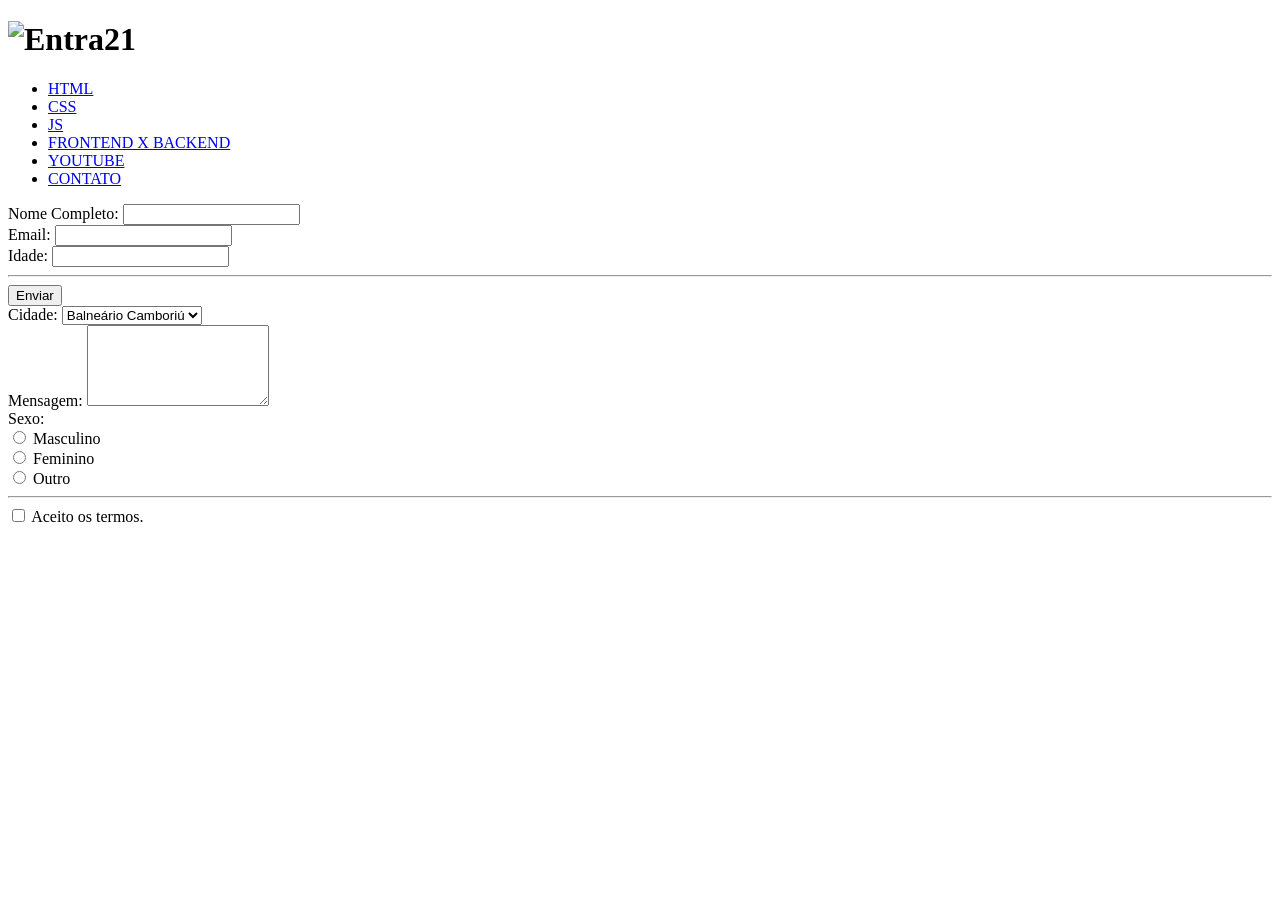
==== contato.html @ a3327aec "Incluido pagina contato e ajustado menu das outras páginas." ====
<!DOCTYPE html>
<html>
    <head>
        <title>Formulário - Entra21</title>
        </title>
    </head>

    <body>
        <header>
            <h1>
                <img src="https://cdn.sonicadigital.com.br/entra21/storage/settings/1/original-691cbe5cd50d1.png" alt="Entra21">
            </h1>
            
            <ul>
                <li>
                    <a href= "/html.html">HTML</a>
                </li>

                <li>
                    <a href= "/css.html">CSS</a>
                </li>

                <li>
                    <a href= "/js.html">JS</a>
                </li>

                <li>
                    <a href= "/frontend_backend.html">FRONTEND X BACKEND</a>
                </li>

                <li>
                    <a href= "/youtube.html">YOUTUBE</a>
                </li>

                <li>
                    <a href= "/contato.html">CONTATO</a>
                </li>
        </header>

        <form action="enviar.php" method="post">
            <div>
                <label for="nome_completo">Nome Completo:</label>
                <input type="text" name="nome_completo" id="nome_completo" required>
            </div>

            <div>            
                <label for="email_usario">Email:</label>
                <input type="email" name="email_usario" id="email_usario" required>
            </div>

            <div>
                <label for="idade">Idade:</label>
                <input type="number" name="idade" id="idade" required>
            </div>

            <div>
                <div>

            <hr>

                </div>
                <button type="submit">Enviar</button>
            </div>

            <div>
                <label for="cidade">Cidade:</label>
                <select name="cidade" id="cidade">
                    <option value="1">Balneário Camboriú</option>
                    <option value="2">Itajaí</option>
                    <option value="3">Itapema</option>
                    <option value="4">Camboriú</option>
                    <option value="5">Blumenau</option>
                </select>
            </div>

            <div>
                <label for="mensagem">Mensagem:</label>
                <textarea name="mensagem" id="mensagem" rows="5" maxlength="50"></textarea>
            </div>
            
            <div>
                <label for="label_sexo">Sexo:</label>
                
                <div>
                <input type="radio" name="sexo" id="sexo_m" value="m">
                <label for="sexo_m">Masculino</label>
                </div>

                <div>
                <input type="radio" name="sexo" id="sexo_f" value="f">
                <label for="sexo_f">Feminino</label>
                </div>

                <div>
                    <input type="radio" name="sexo" id="sexo_o" value="o">
                    <label for="sexo_o">Outro</label>
                </div>
                <hr>
                <div>
                    <input type="checkbox" name="termos" id="termos">
                    <label for="termos">Aceito os termos.</label>
                </div>
            </div>
        </form>

    <div>
    </div>

    </body>
</html>
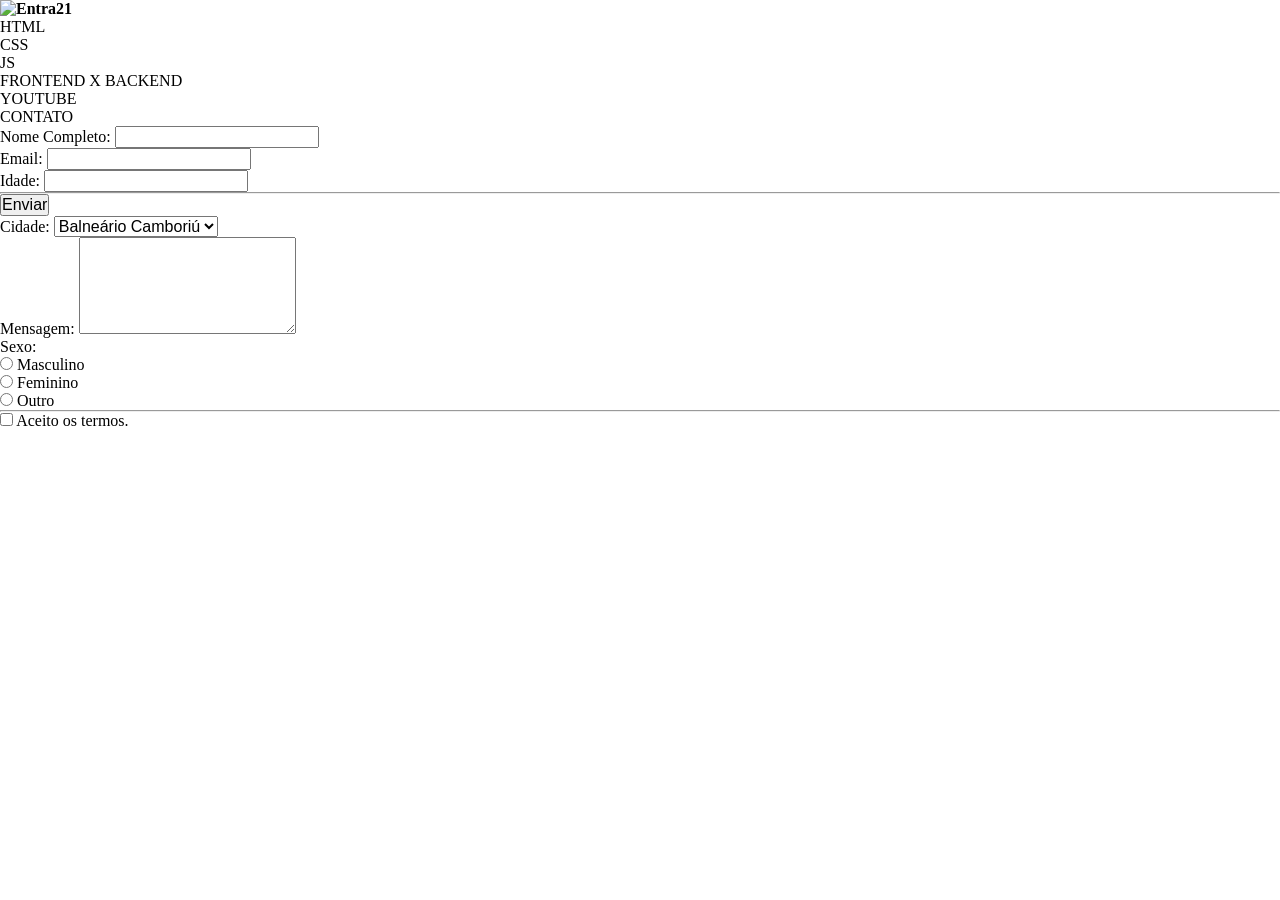
==== commit 474db656: "Iniciado modificações com css" ====
--- a/contato.html
+++ b/contato.html
@@ -2,7 +2,8 @@
 <html>
     <head>
         <title>Formulário - Entra21</title>
-        </title>
+        <link rel="stylesheet" href="/css/styles.css">
+
     </head>
 
     <body>
--- a/css/styles.css
+++ b/css/styles.css
@@ -0,0 +1,30 @@
+*{
+    padding: 0;
+    margin: 0;
+    list-style: none;
+    text-decoration: none;
+    color: black;
+    font-size: 1rem;
+}
+
+/* CABEÇALHO PRINCIPAL */
+.main-header {
+    background-color: rgb(127, 218, 224);
+    display: flex;
+}
+/* CONTEÚDO PRINCIPAL */
+.main-content {
+    background-color: blueviolet;
+}
+/* RODAPÉ PRINCIPAL */
+.main-footer {
+    background-color: brown;
+}
+
+.main-header img {
+    width: 150px;
+}
+
+.main-header ul {
+    display: flex;
+}
